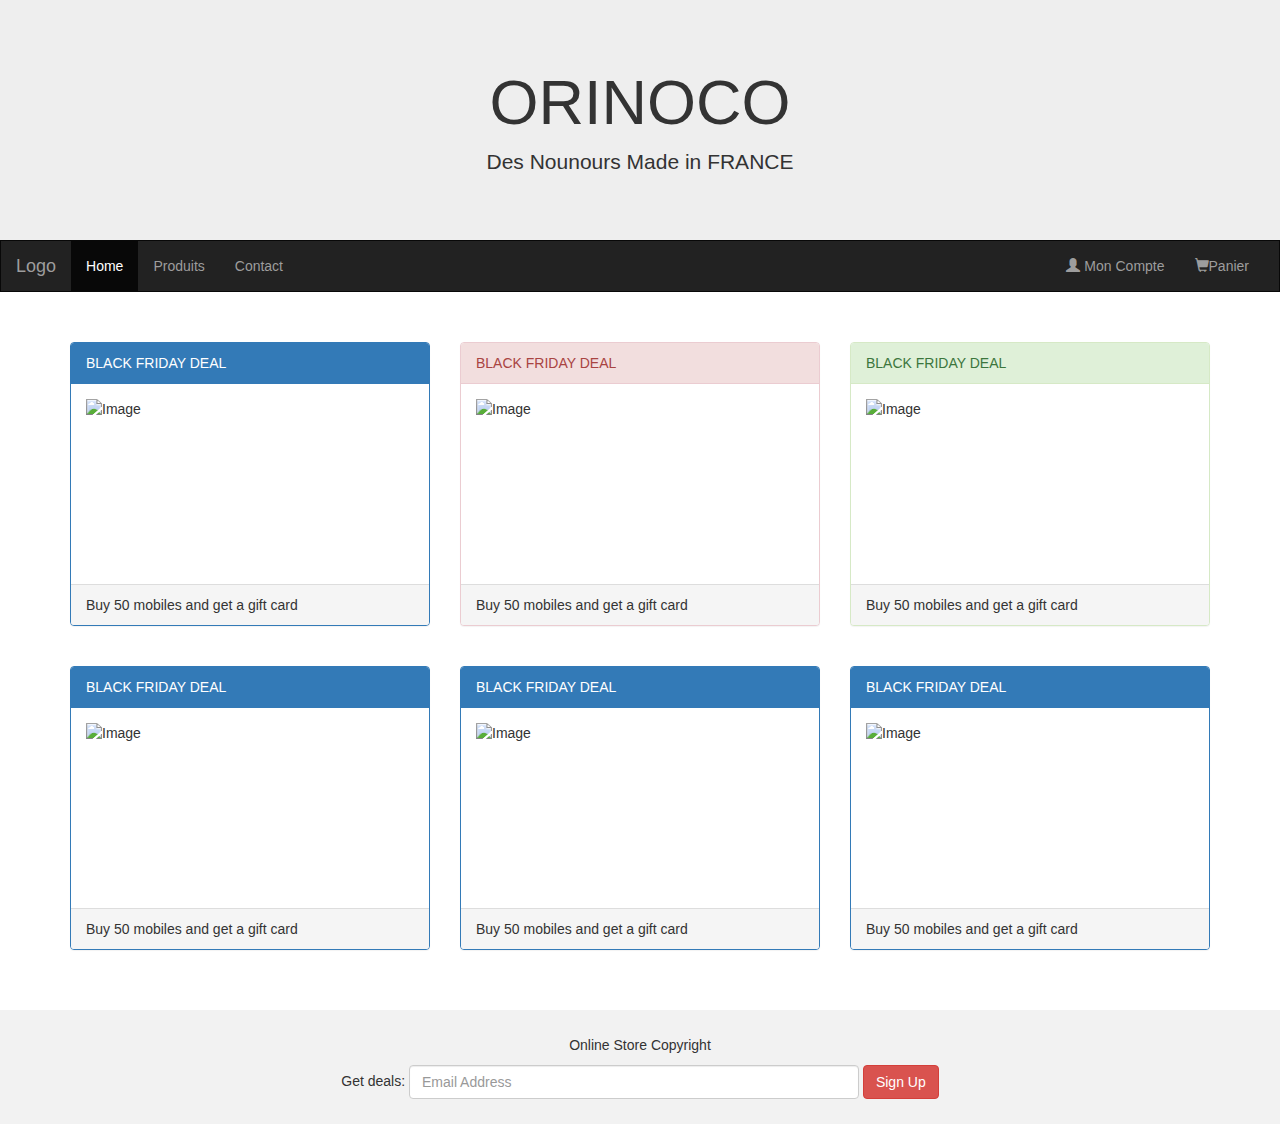
==== front-end/products.html @ a67f7e70 "first commit" ====
<!DOCTYPE html>
<html lang="fr">
  <head>
    <title>Bootstrap Example</title>
    <meta charset="utf-8" />
    <meta name="viewport" content="width=device-width, initial-scale=1" />
    <link
      rel="stylesheet"
      href="https://maxcdn.bootstrapcdn.com/bootstrap/3.4.1/css/bootstrap.min.css"
    />
    <link rel="stylesheet" type="text/css" href="style.css" />
    <script src="https://ajax.googleapis.com/ajax/libs/jquery/3.5.1/jquery.min.js"></script>
    <script src="https://maxcdn.bootstrapcdn.com/bootstrap/3.4.1/js/bootstrap.min.js"></script>
  </head>
  <body>
    <div class="jumbotron">
      <div class="container text-center">
        <h1>ORINOCO</h1>
        <p>Des Nounours Made in FRANCE</p>
      </div>
    </div>

    <nav class="navbar navbar-inverse">
      <div class="container-fluid">
        <div class="navbar-header">
          <button
            type="button"
            class="navbar-toggle"
            data-toggle="collapse"
            data-target="#myNavbar"
          >
            <span class="icon-bar"></span>
            <span class="icon-bar"></span>
            <span class="icon-bar"></span>
          </button>
          <a class="navbar-brand" href="#">Logo</a>
        </div>
        <div class="collapse navbar-collapse" id="myNavbar">
          <ul class="nav navbar-nav">
            <li class="active"><a href="#">Home</a></li>
            <li><a href="#">Produits</a></li>
            <li><a href="#">Contact</a></li>
          </ul>
          <ul class="nav navbar-nav navbar-right">
            <li>
              <a href="#"
                ><span class="glyphicon glyphicon-user"></span> Mon Compte</a
              >
            </li>
            <li>
              <a href="#"
                ><span class="glyphicon glyphicon-shopping-cart"></span>Panier
              </a>
            </li>
          </ul>
        </div>
      </div>
    </nav>

    <div class="container">
      <div class="row">
        <div class="col-sm-4">
          <div class="panel panel-primary">
            <div class="panel-heading">BLACK FRIDAY DEAL</div>
            <div class="panel-body">
              <img
                src="https://placehold.it/150x80?text=IMAGE"
                class="img-responsive"
                style="width: 100%"
                alt="Image"
              />
            </div>
            <div class="panel-footer">Buy 50 mobiles and get a gift card</div>
          </div>
        </div>
        <div class="col-sm-4">
          <div class="panel panel-danger">
            <div class="panel-heading">BLACK FRIDAY DEAL</div>
            <div class="panel-body">
              <img
                src="https://placehold.it/150x80?text=IMAGE"
                class="img-responsive"
                style="width: 100%"
                alt="Image"
              />
            </div>
            <div class="panel-footer">Buy 50 mobiles and get a gift card</div>
          </div>
        </div>
        <div class="col-sm-4">
          <div class="panel panel-success">
            <div class="panel-heading">BLACK FRIDAY DEAL</div>
            <div class="panel-body">
              <img
                src="https://placehold.it/150x80?text=IMAGE"
                class="img-responsive"
                style="width: 100%"
                alt="Image"
              />
            </div>
            <div class="panel-footer">Buy 50 mobiles and get a gift card</div>
          </div>
        </div>
      </div>
    </div>
    <br />

    <div class="container">
      <div class="row">
        <div class="col-sm-4">
          <div class="panel panel-primary">
            <div class="panel-heading">BLACK FRIDAY DEAL</div>
            <div class="panel-body">
              <img
                src="https://placehold.it/150x80?text=IMAGE"
                class="img-responsive"
                style="width: 100%"
                alt="Image"
              />
            </div>
            <div class="panel-footer">Buy 50 mobiles and get a gift card</div>
          </div>
        </div>
        <div class="col-sm-4">
          <div class="panel panel-primary">
            <div class="panel-heading">BLACK FRIDAY DEAL</div>
            <div class="panel-body">
              <img
                src="https://placehold.it/150x80?text=IMAGE"
                class="img-responsive"
                style="width: 100%"
                alt="Image"
              />
            </div>
            <div class="panel-footer">Buy 50 mobiles and get a gift card</div>
          </div>
        </div>
        <div class="col-sm-4">
          <div class="panel panel-primary">
            <div class="panel-heading">BLACK FRIDAY DEAL</div>
            <div class="panel-body">
              <img
                src="https://placehold.it/150x80?text=IMAGE"
                class="img-responsive"
                style="width: 100%"
                alt="Image"
              />
            </div>
            <div class="panel-footer">Buy 50 mobiles and get a gift card</div>
          </div>
        </div>
      </div>
    </div>
    <br /><br />

    <footer class="container-fluid text-center">
      <p>Online Store Copyright</p>
      <form class="form-inline">
        Get deals:
        <input
          type="email"
          class="form-control"
          size="50"
          placeholder="Email Address"
        />
        <button type="button" class="btn btn-danger">Sign Up</button>
      </form>
    </footer>
  </body>
</html>
---- front-end/style.css ----
/* Remove the navbar's default rounded borders and increase the bottom margin */
.navbar {
  margin-bottom: 50px;
  border-radius: 0;
}

/* Remove the jumbotron's default bottom margin */
.jumbotron {
  margin-bottom: 0;
}

/* Add a gray background color and some padding to the footer */
footer {
  background-color: #f2f2f2;
  padding: 25px;
}

.img-responsive {
    width: 100%;
    height: 170px;
}
  border-radius: 10px;

}
.items{
  border: solid;
  border-radius: 10px;
  width:200px;
}
.elementMain{
  display: flex;
  flex-wrap: wrap;
}
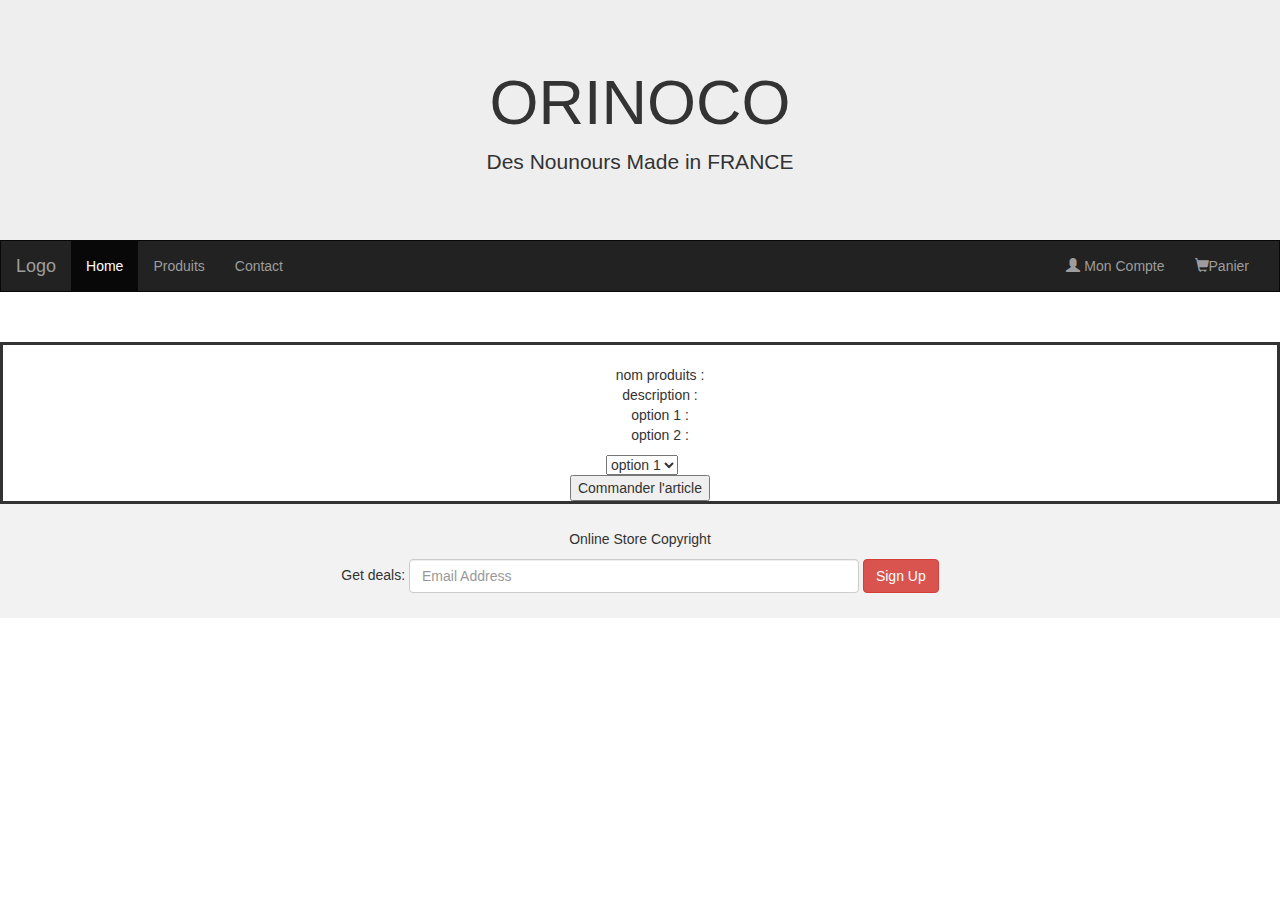
==== commit dc950062: "recuperation ID pour page produits" ====
--- a/front-end/products.html
+++ b/front-end/products.html
@@ -57,101 +57,10 @@
       </div>
     </nav>
 
-    <div class="container">
-      <div class="row">
-        <div class="col-sm-4">
-          <div class="panel panel-primary">
-            <div class="panel-heading">BLACK FRIDAY DEAL</div>
-            <div class="panel-body">
-              <img
-                src="https://placehold.it/150x80?text=IMAGE"
-                class="img-responsive"
-                style="width: 100%"
-                alt="Image"
-              />
-            </div>
-            <div class="panel-footer">Buy 50 mobiles and get a gift card</div>
-          </div>
-        </div>
-        <div class="col-sm-4">
-          <div class="panel panel-danger">
-            <div class="panel-heading">BLACK FRIDAY DEAL</div>
-            <div class="panel-body">
-              <img
-                src="https://placehold.it/150x80?text=IMAGE"
-                class="img-responsive"
-                style="width: 100%"
-                alt="Image"
-              />
-            </div>
-            <div class="panel-footer">Buy 50 mobiles and get a gift card</div>
-          </div>
-        </div>
-        <div class="col-sm-4">
-          <div class="panel panel-success">
-            <div class="panel-heading">BLACK FRIDAY DEAL</div>
-            <div class="panel-body">
-              <img
-                src="https://placehold.it/150x80?text=IMAGE"
-                class="img-responsive"
-                style="width: 100%"
-                alt="Image"
-              />
-            </div>
-            <div class="panel-footer">Buy 50 mobiles and get a gift card</div>
-          </div>
-        </div>
-      </div>
+    <div class="container_Page_Products">
     </div>
-    <br />
+        
 
-    <div class="container">
-      <div class="row">
-        <div class="col-sm-4">
-          <div class="panel panel-primary">
-            <div class="panel-heading">BLACK FRIDAY DEAL</div>
-            <div class="panel-body">
-              <img
-                src="https://placehold.it/150x80?text=IMAGE"
-                class="img-responsive"
-                style="width: 100%"
-                alt="Image"
-              />
-            </div>
-            <div class="panel-footer">Buy 50 mobiles and get a gift card</div>
-          </div>
-        </div>
-        <div class="col-sm-4">
-          <div class="panel panel-primary">
-            <div class="panel-heading">BLACK FRIDAY DEAL</div>
-            <div class="panel-body">
-              <img
-                src="https://placehold.it/150x80?text=IMAGE"
-                class="img-responsive"
-                style="width: 100%"
-                alt="Image"
-              />
-            </div>
-            <div class="panel-footer">Buy 50 mobiles and get a gift card</div>
-          </div>
-        </div>
-        <div class="col-sm-4">
-          <div class="panel panel-primary">
-            <div class="panel-heading">BLACK FRIDAY DEAL</div>
-            <div class="panel-body">
-              <img
-                src="https://placehold.it/150x80?text=IMAGE"
-                class="img-responsive"
-                style="width: 100%"
-                alt="Image"
-              />
-            </div>
-            <div class="panel-footer">Buy 50 mobiles and get a gift card</div>
-          </div>
-        </div>
-      </div>
-    </div>
-    <br /><br />
 
     <footer class="container-fluid text-center">
       <p>Online Store Copyright</p>
@@ -166,5 +75,7 @@
         <button type="button" class="btn btn-danger">Sign Up</button>
       </form>
     </footer>
+    <script src="products.js"></script>
+    <script src="main.js"></script>
   </body>
 </html>
--- a/front-end/style.css
+++ b/front-end/style.css
@@ -15,13 +15,6 @@
   padding: 25px;
 }
 
-.img-responsive {
-    width: 100%;
-    height: 170px;
-}
-  border-radius: 10px;
-
-}
 .items{
   border: solid;
   border-radius: 10px;
@@ -31,3 +24,27 @@
   display: flex;
   flex-wrap: wrap;
 }
+
+.card-nounours{
+  border: solid;
+  height: 270px;
+  margin-top: 30px;
+}
+
+.footer-nounours{
+  border: solid 2px blue;
+}
+
+.nounours{
+  height: 200px;
+  width: 100%;
+  object-fit: fit;
+
+}
+.cardProducts{
+  border: solid;
+  text-align: center;
+}
+ul{
+  list-style: none;
+}